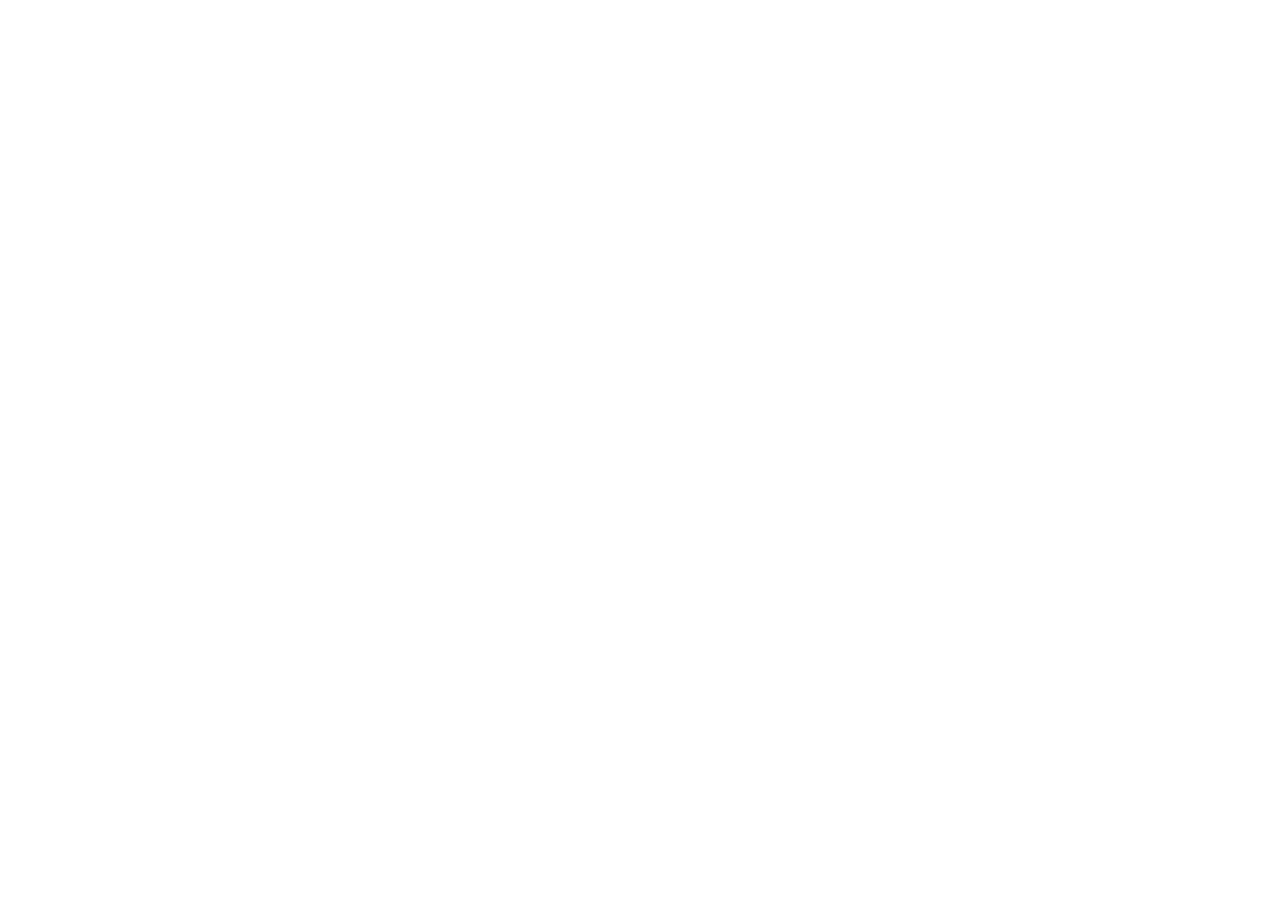
==== admin/index.html @ 87e7d9ad "Initial commit - Community Church of Glen Rock website" ====
<!DOCTYPE html>
<html>
<head>
  <meta charset="utf-8" />
  <meta name="viewport" content="width=device-width, initial-scale=1.0" />
  <title>Content Manager — Community Church of Glen Rock</title>
</head>
<body>
  <script src="https://unpkg.com/decap-cms@^3.0.0/dist/decap-cms.js"></script>
</body>
</html>
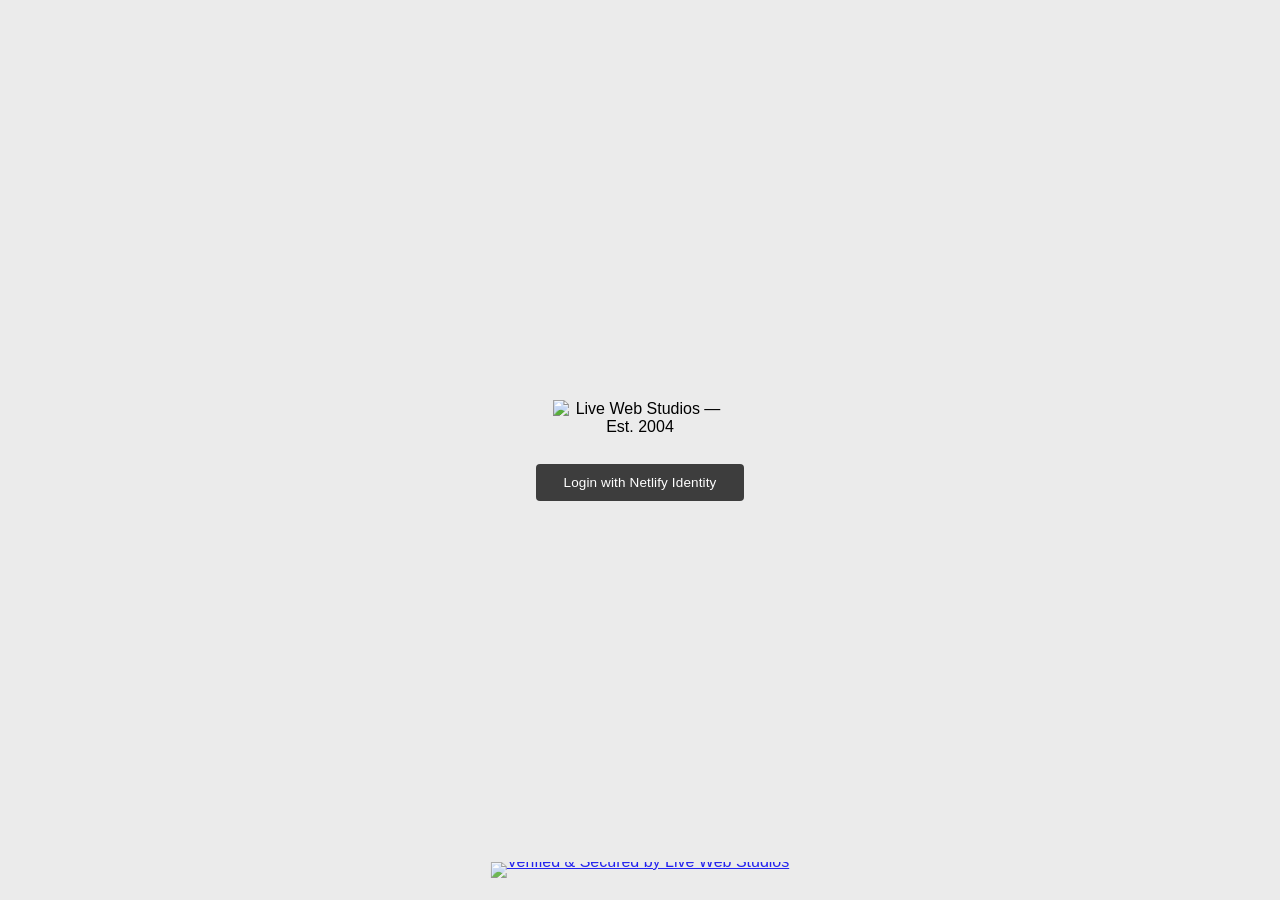
==== commit efe42c70: "Add full Decap CMS integration + QA passes - Full Decap CMS wiring across all 6 pages via data-cms a" ====
--- a/admin/index.html
+++ b/admin/index.html
@@ -1,11 +1,166 @@
 <!DOCTYPE html>
-<html>
+<html lang="en">
 <head>
   <meta charset="utf-8" />
   <meta name="viewport" content="width=device-width, initial-scale=1.0" />
-  <title>Content Manager — Community Church of Glen Rock</title>
+
+  <title>Site Admin — Community Church of Glen Rock</title>
+
+  <script src="https://identity.netlify.com/v1/netlify-identity-widget.js"></script>
+
+  <style>
+    *, *::before, *::after {
+      box-sizing: border-box;
+      margin: 0;
+      padding: 0;
+    }
+
+    body {
+      background: #ebebeb;
+      min-height: 100vh;
+      display: flex;
+      flex-direction: column;
+      align-items: center;
+      justify-content: center;
+      font-family: -apple-system, BlinkMacSystemFont, 'Segoe UI', Helvetica, Arial, sans-serif;
+    }
+
+    /* ── Login Screen ── */
+    #lws-login {
+      display: flex;
+      flex-direction: column;
+      align-items: center;
+      gap: 28px;
+      text-align: center;
+    }
+
+    #lws-login .logo {
+      width: 75%;
+      height: auto;
+      display: block;
+    }
+
+    #lws-login .login-btn {
+      background: #3d3d3d;
+      color: #ffffff;
+      border: none;
+      border-radius: 4px;
+      padding: 11px 28px;
+      font-size: 13.5px;
+      font-weight: 500;
+      letter-spacing: 0.01em;
+      cursor: pointer;
+      transition: background 0.2s ease;
+    }
+
+    #lws-login .login-btn:hover {
+      background: #0099CC;
+    }
+
+    /* ── Footer Badge ── */
+    #lws-badge {
+      position: fixed;
+      bottom: 22px;
+      left: 50%;
+      transform: translateX(-50%);
+    }
+
+    #lws-badge a {
+      display: block;
+      line-height: 0;
+    }
+
+    #lws-badge img {
+      width: 100%;
+      height: 100%;
+      display: block;
+      transition: opacity 0.2s;
+      opacity: 0.85;
+    }
+
+    #lws-badge img:hover {
+      opacity: 1;
+    }
+
+    /* ── CMS Loading State ── */
+    #lws-loading {
+      display: none;
+      flex-direction: column;
+      align-items: center;
+      gap: 18px;
+      color: #555;
+      font-size: 14px;
+    }
+
+    #lws-loading .spinner {
+      width: 32px;
+      height: 32px;
+      border: 3px solid #ccc;
+      border-top-color: #0099CC;
+      border-radius: 50%;
+      animation: spin 0.8s linear infinite;
+    }
+
+    @keyframes spin {
+      to { transform: rotate(360deg); }
+    }
+  </style>
 </head>
 <body>
-  <script src="https://unpkg.com/decap-cms@^3.0.0/dist/decap-cms.js"></script>
+
+  <!-- Login Screen -->
+  <div id="lws-login">
+    <img
+      class="logo"
+      src="https://livewebstudios.com/hlink/logofaceFINAL.png"
+      alt="Live Web Studios — Est. 2004"
+    />
+
+    <button class="login-btn" id="login-trigger">
+      Login with Netlify Identity
+    </button>
+  </div>
+
+  <!-- Loading State -->
+  <div id="lws-loading">
+    <div class="spinner"></div>
+    <span>Loading CMS…</span>
+  </div>
+
+  <!-- Verified & Secured Badge -->
+  <div id="lws-badge">
+    <a href="https://livewebstudios.com" target="_blank" rel="noopener">
+      <img
+        src="https://livewebstudios.com/hlink/verifiedsecured.jpg"
+        alt="Verified &amp; Secured by Live Web Studios"
+      />
+    </a>
+  </div>
+
+  <script>
+    var loginScreen   = document.getElementById('lws-login');
+    var loadingScreen = document.getElementById('lws-loading');
+
+    function loadCMS() {
+      loginScreen.style.display   = 'none';
+      loadingScreen.style.display = 'flex';
+      var script = document.createElement('script');
+      script.src = 'https://unpkg.com/decap-cms@^3.0.0/dist/decap-cms.js';
+      document.head.appendChild(script);
+    }
+
+    window.netlifyIdentity.on('init', function(user) {
+      if (user) { loadCMS(); }
+    });
+
+    window.netlifyIdentity.on('login', function() {
+      loadCMS();
+    });
+
+    document.getElementById('login-trigger').addEventListener('click', function() {
+      window.netlifyIdentity.open('login');
+    });
+  </script>
+
 </body>
 </html>
